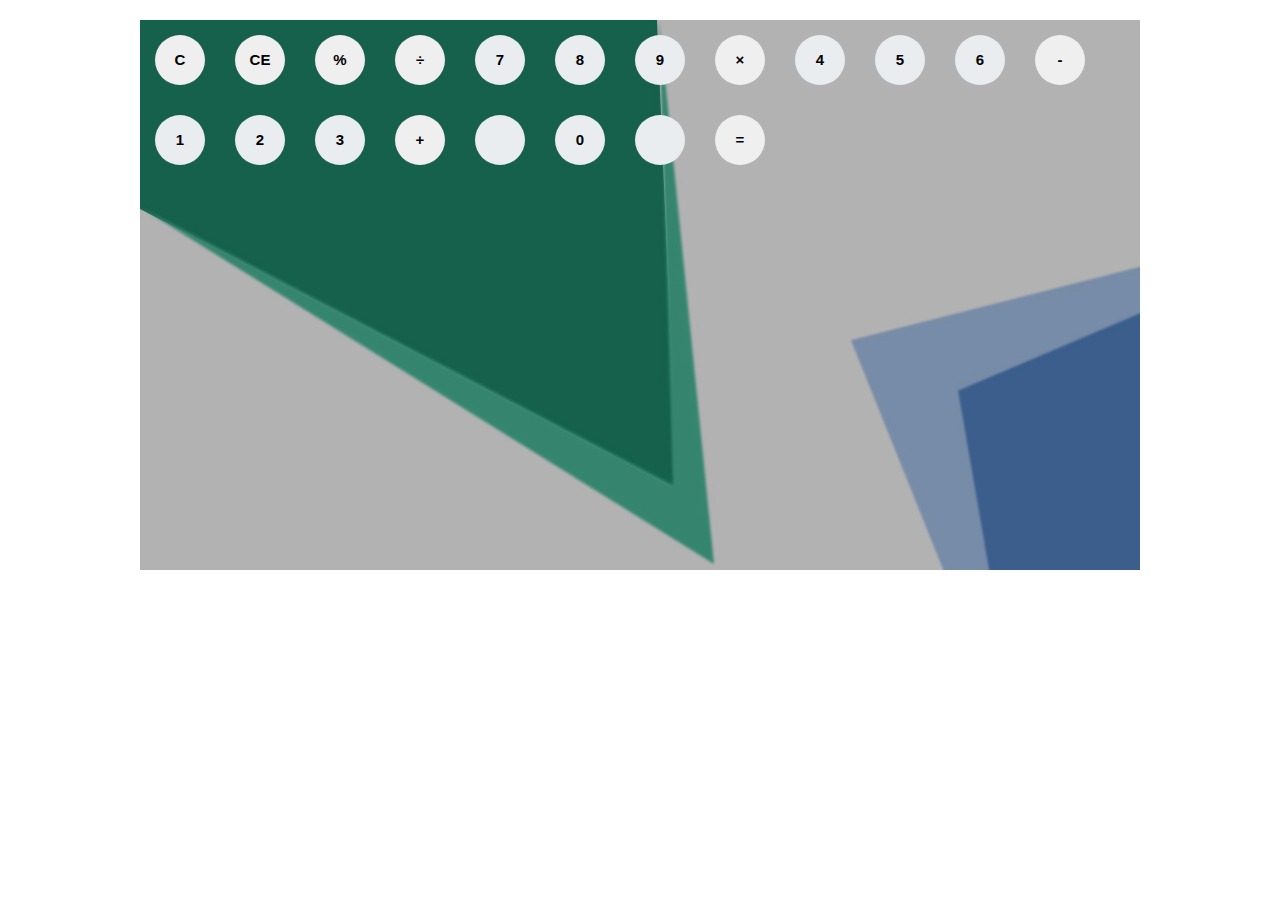
==== index.html @ d760fec7 "done" ====
<!DOCTYPE html>
<html lang="en">
  <head>
    <meta charset="UTF-8" />
    <meta name="viewport" content="width=device-width, initial-scale=1.0" />
    <title>A Simple Calculator</title>
    <link rel="stylesheet" type="text/css" href="style.css" />
    <link
      rel="stylesheet"
      href="https://cdn.jsdelivr.net/npm/bootstrap@4.6.2/dist/css/bootstrap.min.css"
    />
    <script src="https://cdn.jsdelivr.net/npm/jquery@3.7.1/dist/jquery.slim.min.js"></script>
    <script src="https://cdn.jsdelivr.net/npm/popper.js@1.16.1/dist/umd/popper.min.js"></script>
    <script src="https://cdn.jsdelivr.net/npm/bootstrap@4.6.2/dist/js/bootstrap.bundle.min.js"></script>
  </head>
  <body>
    <div id="container">
      <div id="Calculator">
        <div id="keyboard">
          <button class="operator" id="clear">C</button>
          <button class="operator" id="backspace">CE</button>
          <button class="operator" id="%">%</button>
          <button class="operator" id="/">&#247;</button>
          <button class="number" id="7">7</button>
          <button class="number" id="8">8</button>
          <button class="number" id="9">9</button>
          <button class="operator" id="*">&times;</button>
          <button class="number" id="4">4</button>
          <button class="number" id="5">5</button>
          <button class="number" id="6">6</button>
          <button class="operator" id="-">-</button>
          <button class="number" id="1">1</button>
          <button class="number" id="2">2</button>
          <button class="number" id="3">3</button>
          <button class="operator" id="+">+</button>
          <button class="empty" id="empty"></button>
          <button class="number" id="0">0</button>
          <button class="empty" id="empty"></button>
          <button class="operator" id="=">=</button>
        </div>

        <script src="script.js"></script>
      </div>
    </div>
  </body>
</html>
---- style.css ----
body {
  font-family: "Open Sans", sans-serif;
  background-color: black;
}
#container {
  width: 1000px;
  height: 550px;
  background-image: linear-gradient(rgba(0, 0, 0, 0.3), rgba(0, 0, 0, 0.3)),
    url("download.jpg");
  margin: 20px auto;
}
#calculator {
  width: 320px;
  height: 520px;
  background-color: hsl(204, 14%, 93%);
  margin: 0 auto;
  top: 20px;
  position: relative;
  border-radius: 5px;
  box-shadow: 0 4px 8px 0 rgba(0, 0, 0, 0.2), 0 6px 20px 0 rgba(0, 0, 0, 0.19);
}
#keyboard {
  height: 400px;
}
.operator,
.number,
.empty {
  width: 50px;
  height: 50px;
  margin: 15px;
  float: left;
  border-radius: 50%;
  border-width: 0;
  font-weight: bold;
  font-size: 15px;
}
.number,
.empty {
  background-color: #eaedef;
}
.number,
.operator {
  cursor: pointer;
}
.operator:active,
.number:active {
  font-size: 13px;
}
.operator:focus,
.number:focus,
.empty:focus {
  outline: 0;
}
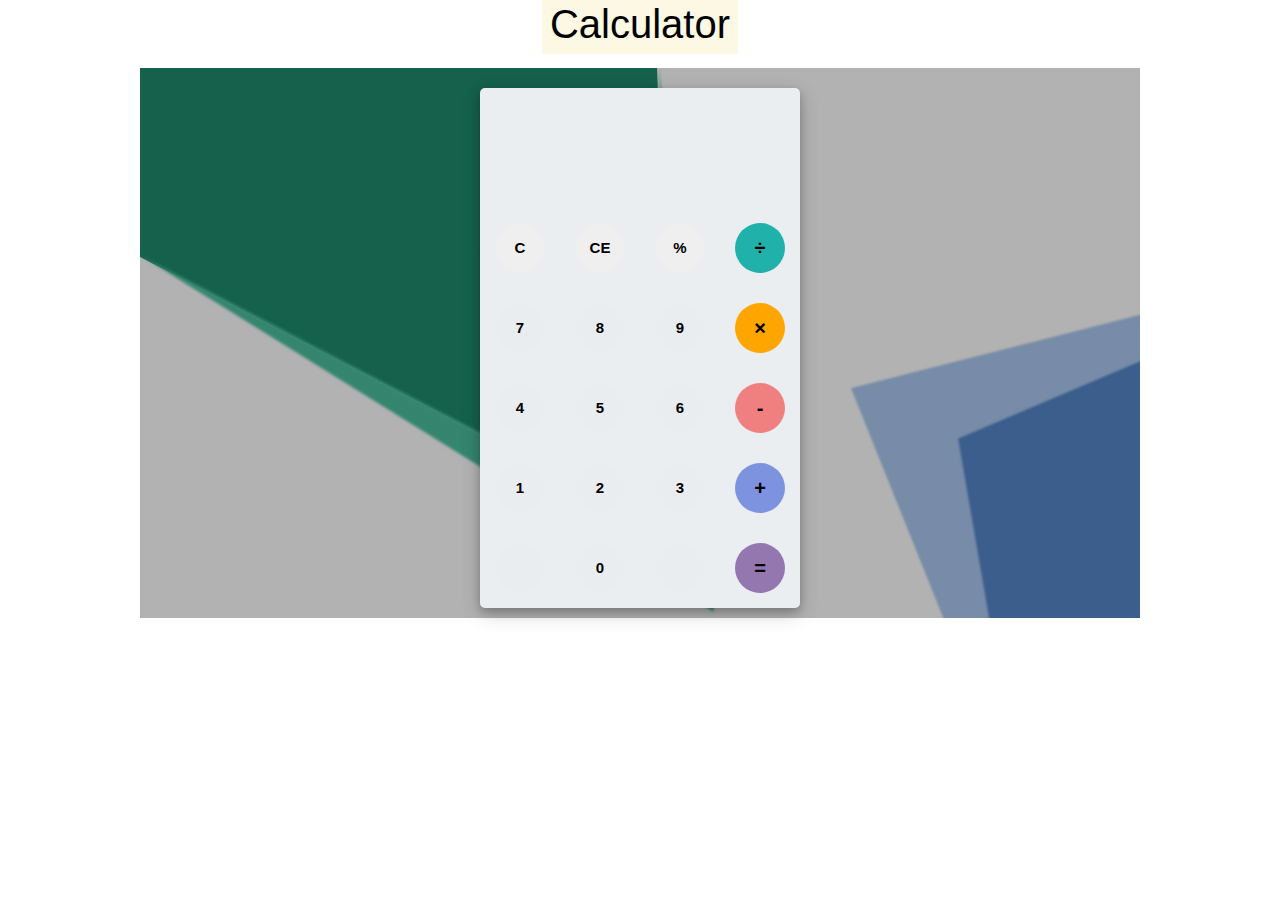
==== commit bf92117e: "activities done" ====
--- a/index.html
+++ b/index.html
@@ -14,8 +14,19 @@
     <script src="https://cdn.jsdelivr.net/npm/bootstrap@4.6.2/dist/js/bootstrap.bundle.min.js"></script>
   </head>
   <body>
+    <center>
+      <h1><mark>Calculator</mark></h1>
+    </center>
     <div id="container">
-      <div id="Calculator">
+      <div id="calculator">
+        <div id="result">
+          <div id="history">
+            <p id="history-value"></p>
+          </div>
+          <div id="output">
+            <p id="output-value"></p>
+          </div>
+        </div>
         <div id="keyboard">
           <button class="operator" id="clear">C</button>
           <button class="operator" id="backspace">CE</button>
--- a/style.css
+++ b/style.css
@@ -51,3 +51,40 @@
 .empty:focus {
   outline: 0;
 }
+#result{
+  height: 120px;
+}
+#history{
+  text-align: right;
+  height: 20px;
+  margin: 0 20px;
+  padding-top: 20px;
+  font-size: 15px;
+  color: #919191;
+}
+#output{
+  text-align: right;
+  height: 60px;
+  margin: 10px 20px;
+  font-size: 30px;
+}
+button:nth-child(4) {
+  font-size: 20px;
+  background-color: #20b2aa;
+}
+button:nth-child(8) {
+  font-size: 20px;
+  background-color: #ffa500;
+}
+button:nth-child(12){
+  font-size: 20px;
+  background-color: #f08080;
+}
+button:nth-child(16){
+  font-size: 20px;
+  background-color: #7d93e0;
+}
+button:nth-child(20){
+  font-size: 20px;
+  background-color:#9477af;
+}